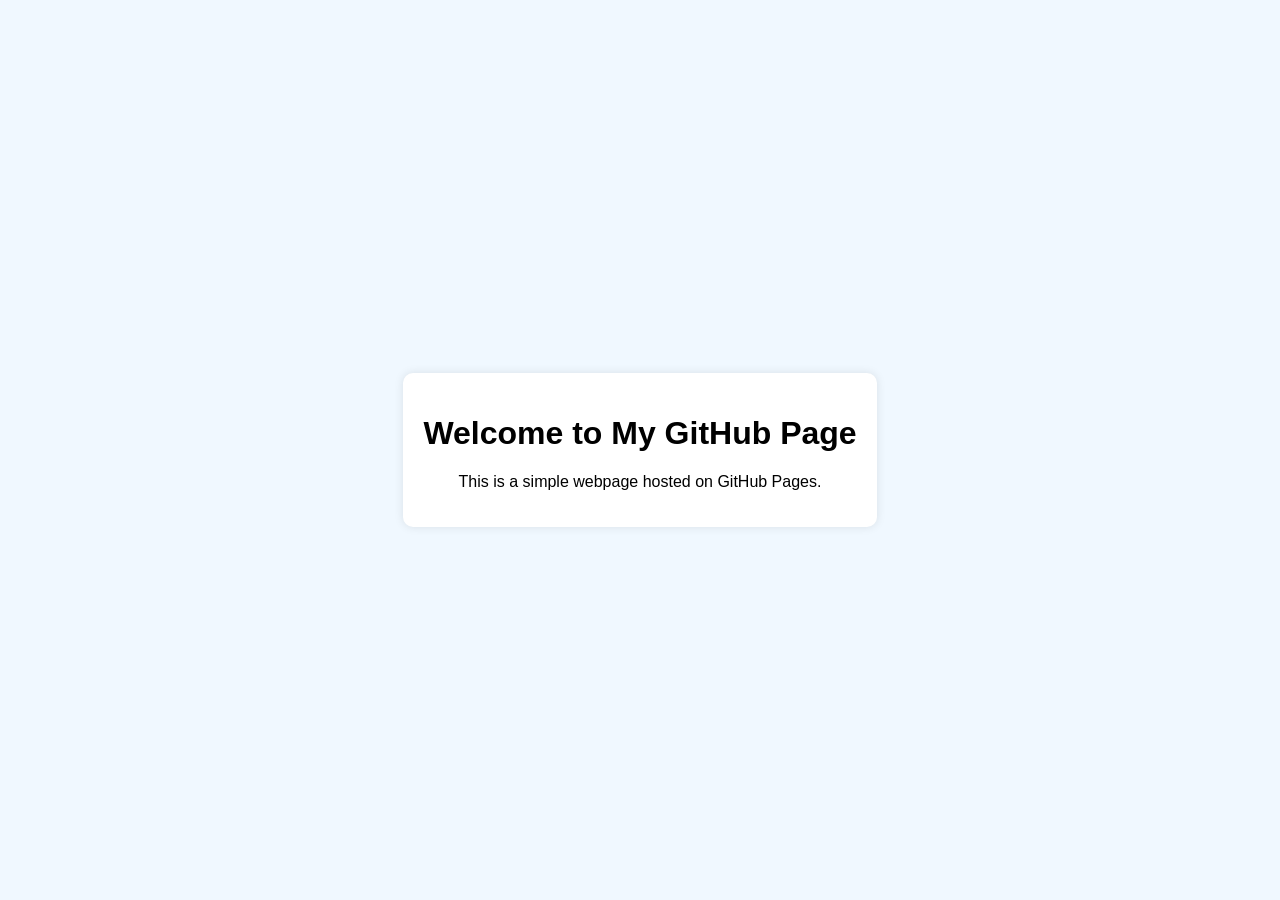
==== index.html @ 8b9102c7 "Create index.html" ====
<!DOCTYPE html>
<html lang="en">
<head>
  <meta charset="UTF-8">
  <meta name="viewport" content="width=device-width, initial-scale=1.0">
  <title>My GitHub Page</title>
  <style>
   body {
  font-family: Arial, sans-serif;
  background-color: #f0f8ff;
  margin: 0;
  padding: 0;
  display: flex;
  justify-content: center;
  align-items: center;
  height: 100vh;
}

.container {
  text-align: center;
  padding: 20px;
  background-color: white;
  border-radius: 10px;
  box-shadow: 0 0 10px rgba(0, 0, 0, 0.1);
}
 </style>
</head>
<body>
  <div class="container">
    <h1>Welcome to My GitHub Page</h1>
    <p>This is a simple webpage hosted on GitHub Pages.</p>
  </div>
</body>
</html>
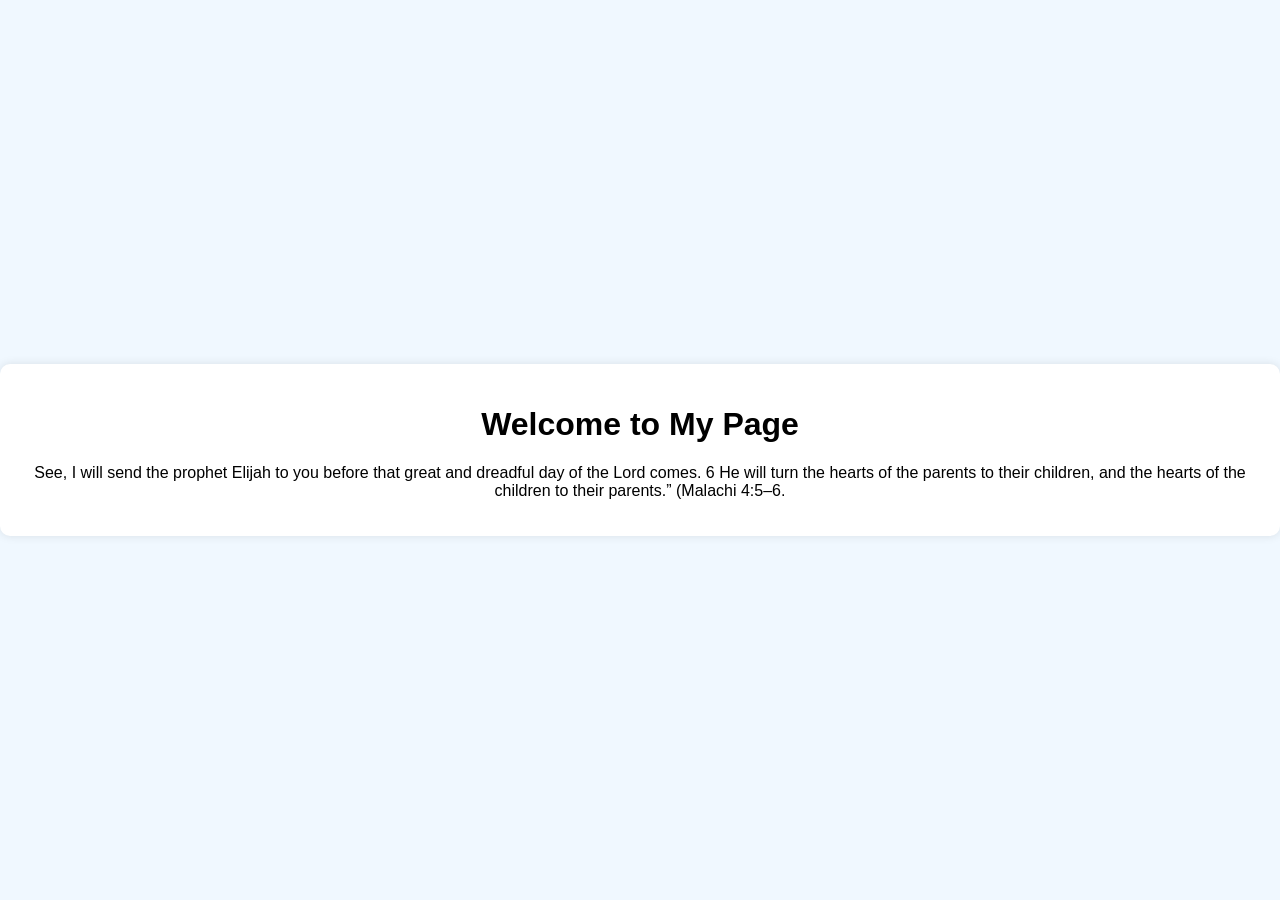
==== commit 8af9b374: "Update index.html" ====
--- a/index.html
+++ b/index.html
@@ -3,7 +3,7 @@
 <head>
   <meta charset="UTF-8">
   <meta name="viewport" content="width=device-width, initial-scale=1.0">
-  <title>My GitHub Page</title>
+  <title>My Page</title>
   <style>
    body {
   font-family: Arial, sans-serif;
@@ -27,8 +27,8 @@
 </head>
 <body>
   <div class="container">
-    <h1>Welcome to My GitHub Page</h1>
-    <p>This is a simple webpage hosted on GitHub Pages.</p>
+    <h1>Welcome to My  Page</h1>
+    <p>See, I will send the prophet Elijah to you before that great and dreadful day of the Lord comes. 6 He will turn the hearts of the parents to their children, and the hearts of the children to their parents.” (Malachi 4:5–6.</p>
   </div>
 </body>
 </html>
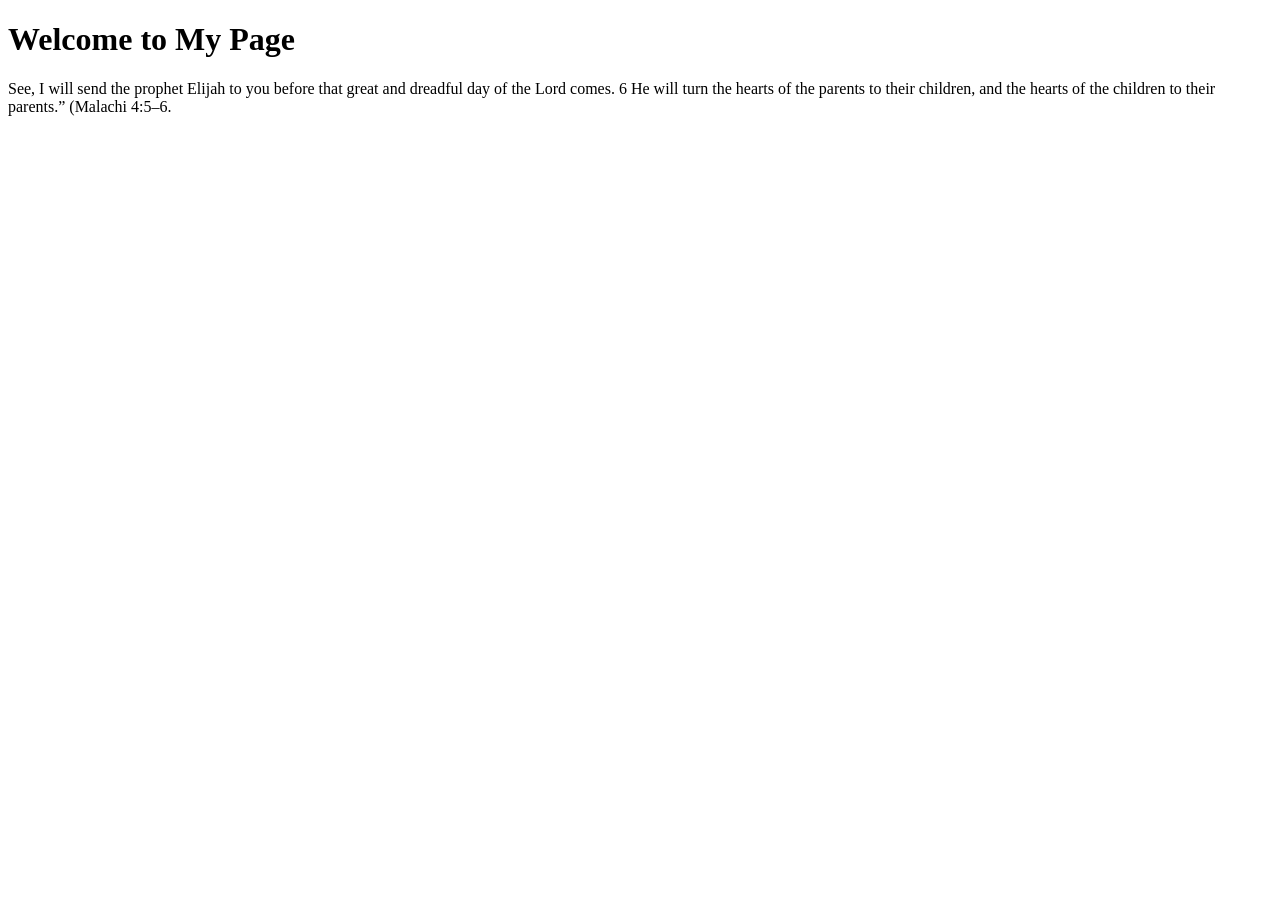
==== commit 4147c1e5: "Update index.html" ====
--- a/index.html
+++ b/index.html
@@ -3,32 +3,13 @@
 <head>
   <meta charset="UTF-8">
   <meta name="viewport" content="width=device-width, initial-scale=1.0">
-  <title>My Page</title>
-  <style>
-   body {
-  font-family: Arial, sans-serif;
-  background-color: #f0f8ff;
-  margin: 0;
-  padding: 0;
-  display: flex;
-  justify-content: center;
-  align-items: center;
-  height: 100vh;
-}
-
-.container {
-  text-align: center;
-  padding: 20px;
-  background-color: white;
-  border-radius: 10px;
-  box-shadow: 0 0 10px rgba(0, 0, 0, 0.1);
-}
- </style>
+  <title>My First Page</title>
+  <link rel="stylesheet" href="style.css">
 </head>
 <body>
   <div class="container">
-    <h1>Welcome to My  Page</h1>
+    <h1>Welcome to My Page</h1>
     <p>See, I will send the prophet Elijah to you before that great and dreadful day of the Lord comes. 6 He will turn the hearts of the parents to their children, and the hearts of the children to their parents.” (Malachi 4:5–6.</p>
   </div>
 </body>
-</html>+</html>
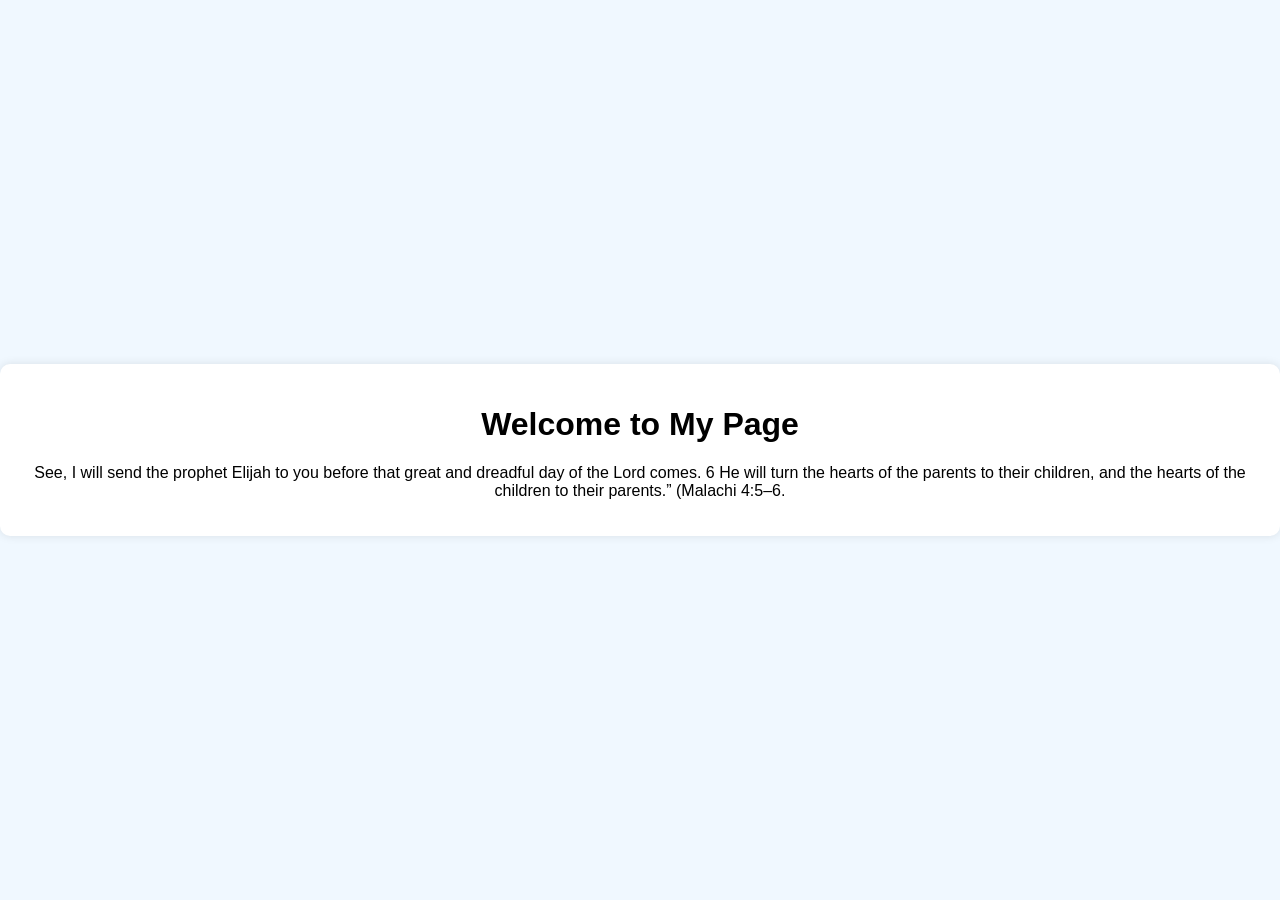
==== commit a4575ee7: "Update index.html" ====
--- a/index.html
+++ b/index.html
@@ -4,7 +4,7 @@
   <meta charset="UTF-8">
   <meta name="viewport" content="width=device-width, initial-scale=1.0">
   <title>My First Page</title>
-  <link rel="stylesheet" href="style.css">
+  <link rel="stylesheet" href="main.css">
 </head>
 <body>
   <div class="container">
--- a/main.css
+++ b/main.css
@@ -0,0 +1,18 @@
+body {
+  font-family: Arial, sans-serif;
+  background-color: #f0f8ff;
+  margin: 0;
+  padding: 0;
+  display: flex;
+  justify-content: center;
+  align-items: center;
+  height: 100vh;
+}
+
+.container {
+  text-align: center;
+  padding: 20px;
+  background-color: white;
+  border-radius: 10px;
+  box-shadow: 0 0 10px rgba(0, 0, 0, 0.1);
+}
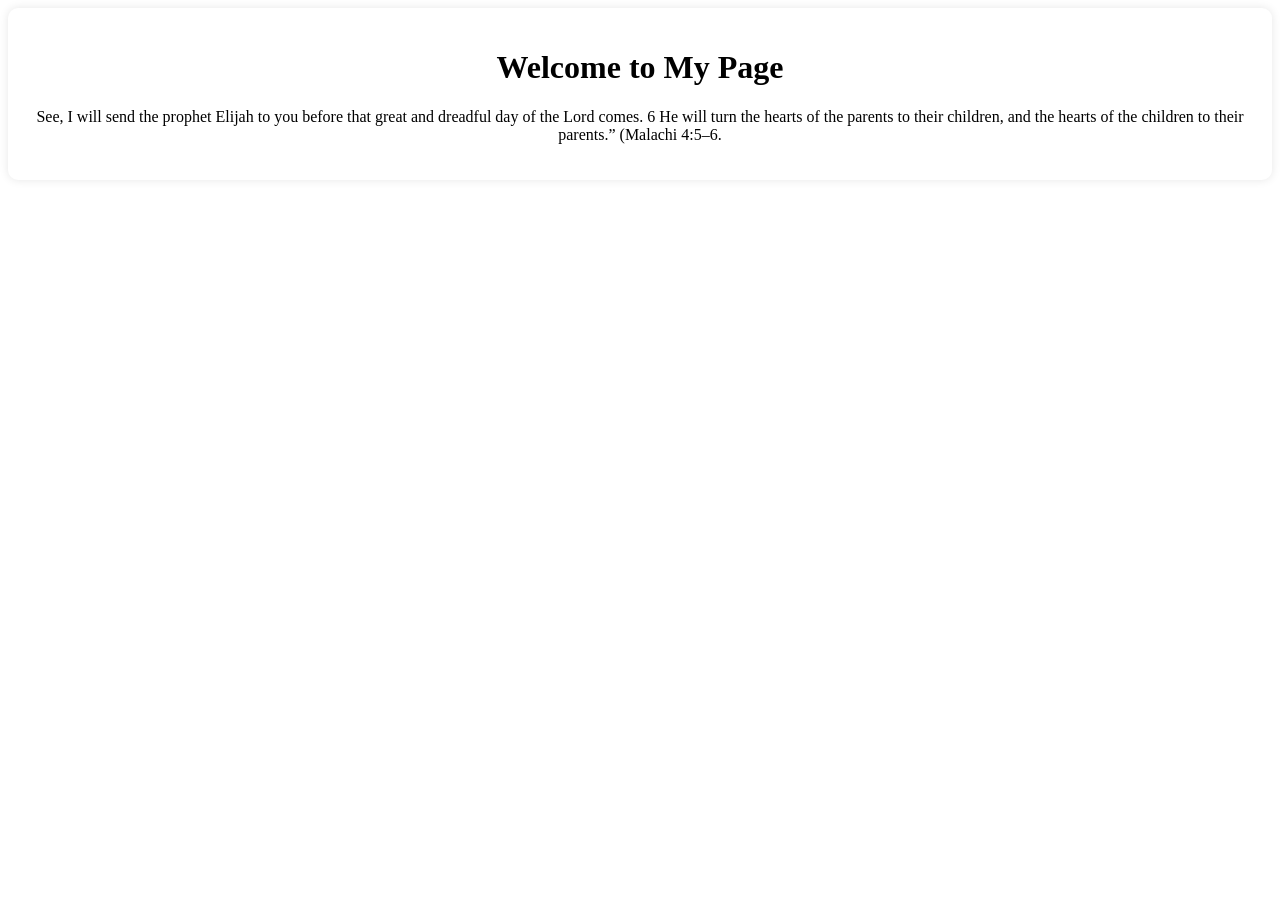
==== commit 6b8b2bd6: "Update index.html" ====
--- a/index.html
+++ b/index.html
@@ -4,7 +4,27 @@
   <meta charset="UTF-8">
   <meta name="viewport" content="width=device-width, initial-scale=1.0">
   <title>My First Page</title>
-  <link rel="stylesheet" href="main.css">
+  <style>
+    ⁴body {
+  font-family: Arial, sans-serif;
+  background-color: #f0f8ff;
+  margin: 0;
+  padding: 0;
+  display: flex;
+  justify-content: center;
+  align-items: center;
+  height: 100vh;
+}
+
+.container {
+  text-align: center;
+  padding: 20px;
+  background-color: white;
+  border-radius: 10px;
+  box-shadow: 0 0 10px rgba(0, 0, 0, 0.1);
+      }
+    
+  </style>
 </head>
 <body>
   <div class="container">
